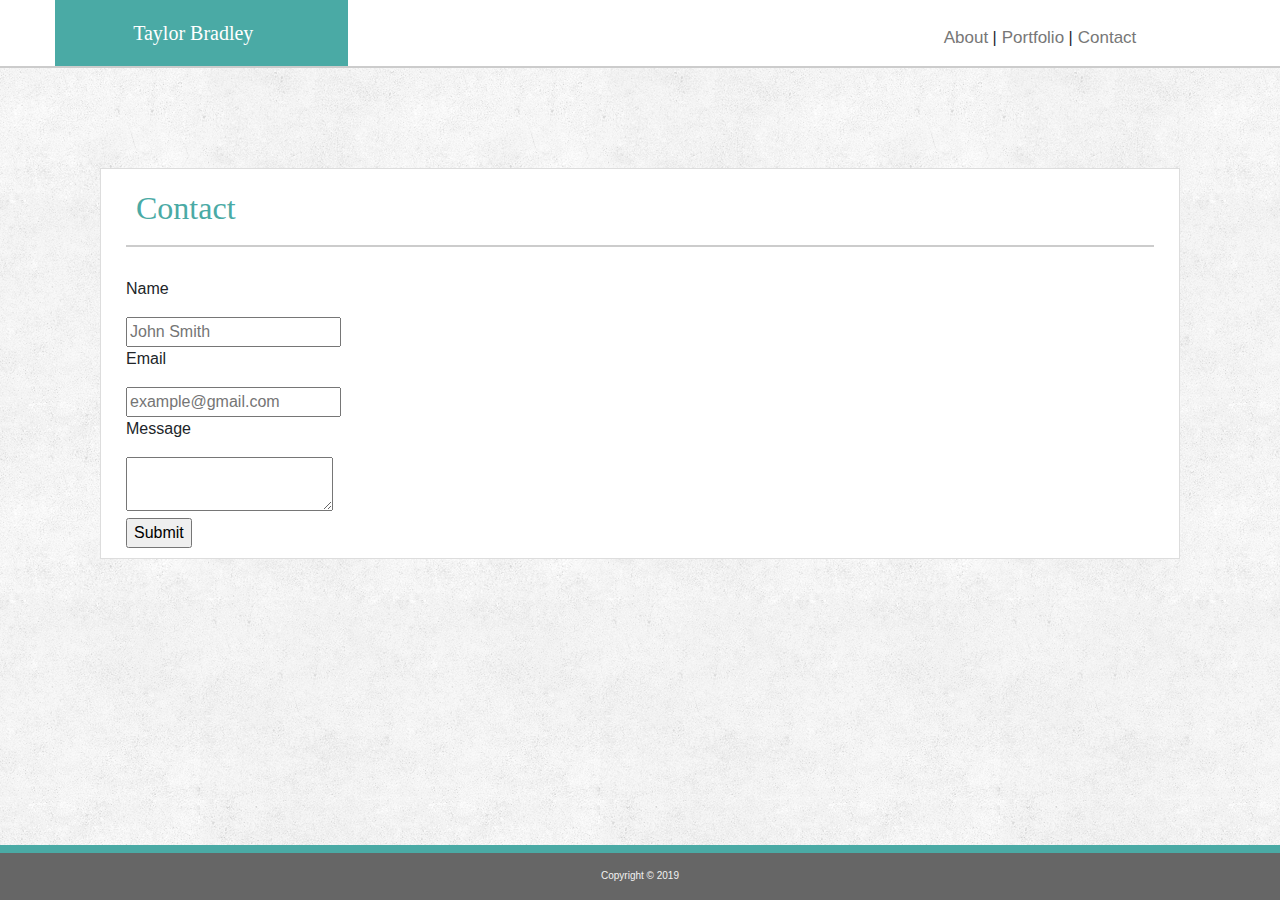
==== contact.html @ a9371030 "updating files" ====
<!DOCTYPE html>
<html lang="en">

<head>
    <meta charset="UTF-8">
    <meta name="viewport" content="width=device-width, initial-scale=1.0">
    <meta http-equiv="X-UA-Compatible" content="ie=edge">
    <link rel="stylesheet" href="https://stackpath.bootstrapcdn.com/bootstrap/4.3.1/css/bootstrap.min.css"
        integrity="sha384-ggOyR0iXCbMQv3Xipma34MD+dH/1fQ784/j6cY/iJTQUOhcWr7x9JvoRxT2MZw1T" crossorigin="anonymous">
    <link rel="stylesheet" href="assets/css/style.css">
    <title>Bootstrap-Portfolio</title>
</head>

<body>

    <div class="whiteBar">
        <div class="container" id="headerMargin">
            <div class="row">
                <div class="col-lg-3 col-md-4 col-sm-12" id="nameMargin">
                    <nav class="navbar">
                        <a class="navbar-brand" id="navName" href="#">Taylor Bradley</a>
                    </nav>
                </div>
                <div class="col-lg-5 col-md-3">

                </div>
                <div class="col-lg-4 col-md-5 col-sm-12" id="navbarMargin">
                    <ul class="navbar-nav">
                        <li class="nav-item active">
                            <a class="nav-link" href="index.html">About</a> |
                        </li>
                        <li class="nav-item">
                            <a class="nav-link" href="portfolio.html">Portfolio</a> |
                        </li>
                        <li class="nav-item">
                            <a class="nav-link" href="#">Contact</a>
                        </li>
                    </ul>
                </div>
            </div>
        </div>
    </div>


    <div class="containter bodyMargins">
        <div class="row" id="bodyHeader">
            <h2 class="contentHeader">Contact</h2>
        </div>

        <div class="row" id="contactBody">

            <form>
                <p class="labels">Name</p>
                <input class="exampleText" type="text" name="name" placeholder="John Smith">
                <br>
                <p class="labels">Email</p>
                <input class="exampleText" type="text" name="email" placeholder="example@gmail.com">
                <br>
                <p class="labels">Message</p>
                <textarea class="messageInput" type="text" name="message"></textarea>
                <br>
                <input class="submitButton" type="submit" value="Submit">
            </form>

        </div>

    </div>

    <footer class="container">
        <div class="col-lg-12 col-md-12 col-sm-12" id="footerMargins">
            <p>Copyright &copy 2019</p>
        </div>
    </footer>

</body>

</html>
---- assets/css/style.css ----
.navbar-brand {
    /* background-color: #4aaaa5;
    color: #ffffff;
    padding: 18px 16px;
    font-family: Georgia, 'Times New Roman', Times, serif; */


}

#navName {
    background-color: #4aaaa5;
    color: #ffffff;
    padding: 18px 16px;
    font-family: Georgia, 'Times New Roman', Times, serif;
}

/* .navbar-nav a:hover {
    background-color: #4aaaa5;
    color: #ffffff;
} */

body {
    background-image: url("../images/subtle_grunge.png");
    margin: 0px;
}

#footerMargins {
    position: fixed;
    left: 0;
    bottom: 0;
    width: 100%;
    background-color: #666666;
    color: #f2f2f2;
    text-align: center;
    font-family: 'Arial', 'Helvetica Neue', Helvetica, sans-serif;
    font-size: 10px;
    padding-top: 15px;
    padding-bottom: 1px;
    border-top: 8px solid #4aaaa5;
}

/* @media (max-width: 768px) {
    #headerMargin {
        max-width: 768px;
        margin-left: 0px;
        margin-right: 0px;
    }
} */

@media (max-width: 768px) {
    .meImg {
        display: block;
        width: 100%;
        height: auto;
    }

    #headerMargin {
        max-width: 768px;
        margin-left: 0px;
        margin-right: 0px;
    }

    .picBox {
        flex-grow: 0;
        flex-shrink: 0;
        flex-basis: 100%;
        max-width: 100%;
    }
}

@media (min-width: 769px) {
    .meImg {
        width: 200px;
        height: 200px;
    }
}

.whiteBar {
    border-bottom: 2px solid #cccccc;
    margin-bottom: 35px;
    background-color: #ffffff;
    height: 68px;
}

.navbar {
    background-color: #4aaaa5;
    display: inline-block;
    width: 100%;
    padding: 0px;
}

#headerMargin {
    padding: 0px;
    width: 100%;
    /* margin-left: 0px;
    margin-right: 0px; */
    /* display: flex; */
}

#nameMargin {
    width: 100%;
    padding: 0px;
    text-align: center;
}
#navbarMargin {
    background-color: #ffffff;
    align-content: center;
    padding: auto;
    padding-right: 0px;
}

.contentHeader {
    color: #4aaaa5;
    font-family: Georgia, 'Times New Roman', Times, serif;
}

/* .headerMargin {
    border-bottom: 2px solid #cccccc;
    margin-bottom: 35px;
    background-color: #ffffff;
} */

.bodyMargins {
    margin: 100px;
    padding: 10px 40px 10px 40px;
    background-color: #ffffff;
    border: 1px solid #dddddd;
}
#bodyHeader {
    padding: 10px;
    margin-bottom: 30px;
    border-bottom: 2px solid #cccccc;
}
#aboutBody {
    display: inline-block;
}

.meImg {
    float: left;
    margin: 0px 20px 20px 0px;
}

.wrappedP {
    text-align: justify;
    font-family: 'Arial', 'Helvetica Neue', Helvetica, sans-serif;
    color: #777777;
}

.nav-item {
    text-decoration: none;
    margin: 0px;
    padding-left: 5px;
}

.navbar-nav {
    flex-direction: row;
    font-family: 'Arial', 'Helvetica Neue', Helvetica, sans-serif;
    margin-top: 10px;
    /* text-align: center; */
    display: flex;
    justify-content: center;
}

.nav-link {
    font-size: 17px;
    color: #777777;
    display: inline-block;
}

.picBox {
    height: 200px;
    margin-bottom: 25px;
    /* margin-right: 25px; */
    padding-left:0px;
    padding-right: 0px;
}

.picLabels {
    height: 50px;
    width: 100%;
    background-color: #4aaaa5;
    color: #ffffff;
    font-size: 20px;
    line-height: 50px;
    margin-top: 135px;
    text-align: center;
    padding: auto;
    font-family: 'Georgia', Times, Times New Roman, serif;
}

#Hangman {
    background-image: url("../images/PortfolioPic1.jpg");

}

#RPG {
    background-image: url("../images/PortfolioPic2.jpg");

}

#Trivia {
    background-image: url("../images/PortfolioPic3.jpg");


}

#Rutgers {
    background-image: url("../images/PorftolioPic4.jpg");


}

#Rock {
    background-image: url("../images/PortfolioPic5.jpg");


}

/* @media (max-width: 767px) {
    .picBox {
        flex-grow: 0;
        flex-shrink: 0;
        flex-basis: 100%;
        max-width: 100%;
    }
} */

/* @media (max-width: 768px) {
    .picBox {

    }
} */
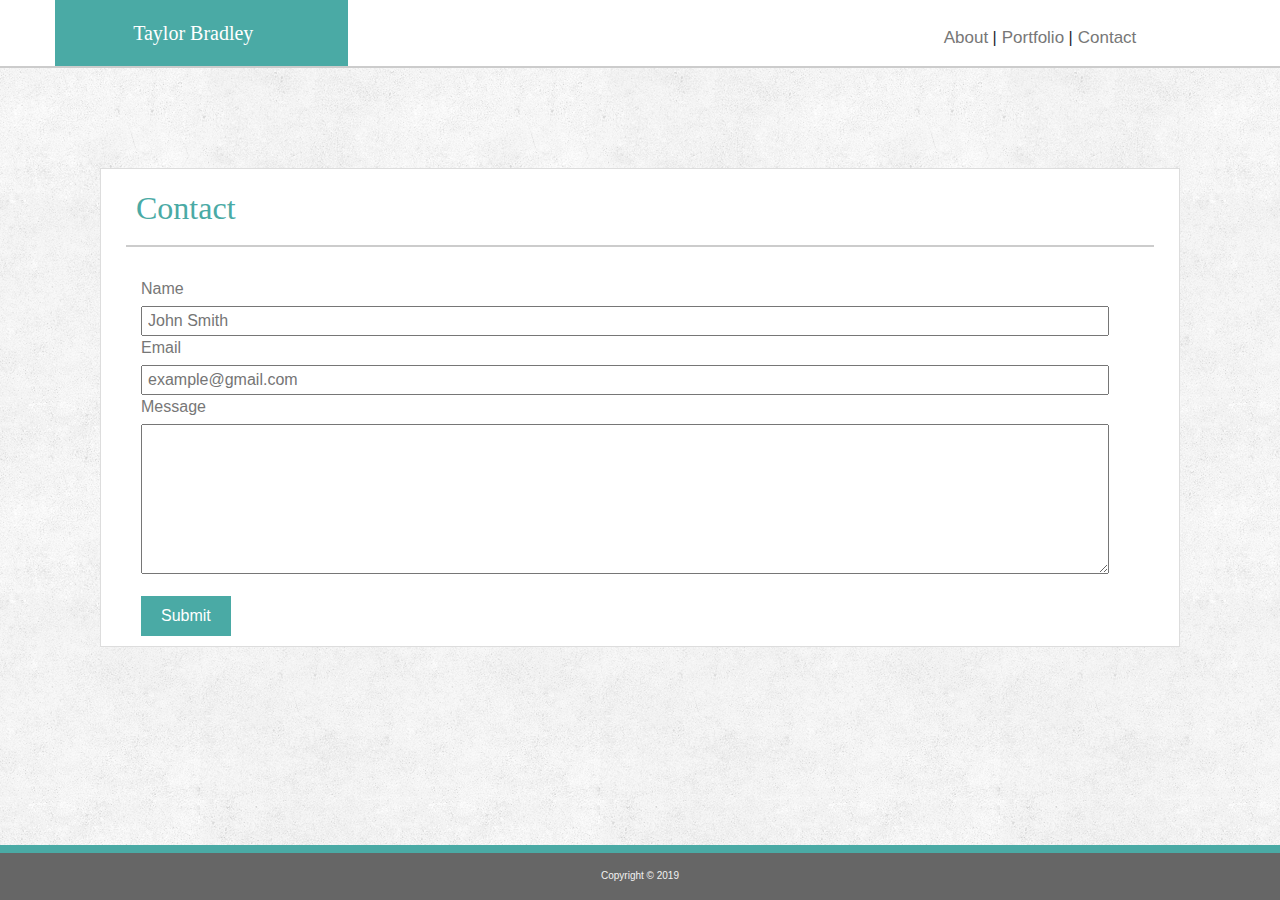
==== commit dd81e9fa: "updates" ====
--- a/contact.html
+++ b/contact.html
@@ -49,19 +49,20 @@
 
         <div class="row" id="contactBody">
 
-            <form>
-                <p class="labels">Name</p>
-                <input class="exampleText" type="text" name="name" placeholder="John Smith">
-                <br>
-                <p class="labels">Email</p>
-                <input class="exampleText" type="text" name="email" placeholder="example@gmail.com">
-                <br>
-                <p class="labels">Message</p>
-                <textarea class="messageInput" type="text" name="message"></textarea>
-                <br>
-                <input class="submitButton" type="submit" value="Submit">
-            </form>
-
+            <div class="col-md-12">
+                <form class="userForm">
+                    <p class="labels">Name</p>
+                    <input class="exampleText" type="text" name="name" placeholder="John Smith">
+                    <br>
+                    <p class="labels">Email</p>
+                    <input class="exampleText" type="text" name="email" placeholder="example@gmail.com">
+                    <br>
+                    <p class="labels">Message</p>
+                    <textarea class="messageInput" type="text" name="message"></textarea>
+                    <br>
+                    <input class="submitButton" type="submit" value="Submit">
+                </form>
+            </div>
         </div>
 
     </div>
--- a/assets/css/style.css
+++ b/assets/css/style.css
@@ -232,3 +232,37 @@
 
     }
 } */
+
+#contactBody {
+    width: 100%;
+}
+
+.userForm {
+    width: 100%;
+}
+
+.labels {
+    margin-bottom: 5px;
+    font-family: 'Arial', 'Helvetica Neue', Helvetica, sans-serif;
+    color: #777777;
+    width: 100%;
+}
+
+.messageInput {
+    height: 150px;
+    width: 100%;
+}
+
+.submitButton {
+    margin-top: 15px;
+    background-color: #4aaaa5;
+    border: 0px;
+    color: #ffffff;
+    padding: 8px 20px;
+}
+
+.exampleText {
+    color: #777777;
+    width: 100%;
+    padding-left: 5px;
+}